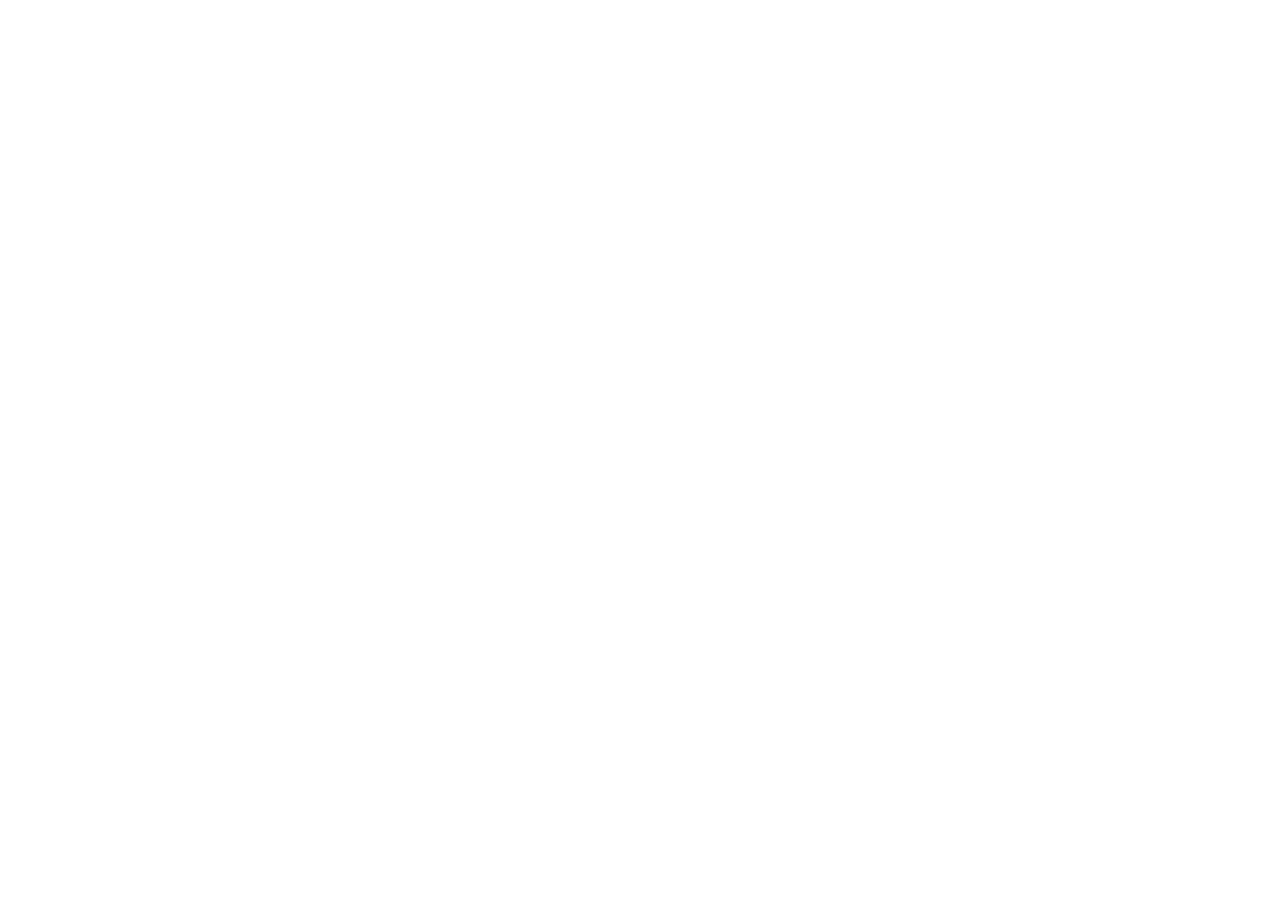
==== LEVEL-INICIANTE/Newsletter sign-up form/index.html @ 4144897f "Criando a estrutura básica" ====
<!DOCTYPE html>
<html lang="en">
<head>
  <meta charset="UTF-8">
  <meta name="viewport" content="width=device-width, initial-scale=1.0">
  <link rel="stylesheet" href="/css/style.css">
  <link rel="shortcut icon" href="img/favicon-32x32.png" type="image/x-icon">
  <title>Document</title>
</head>
<body>
  
</body>
</html>
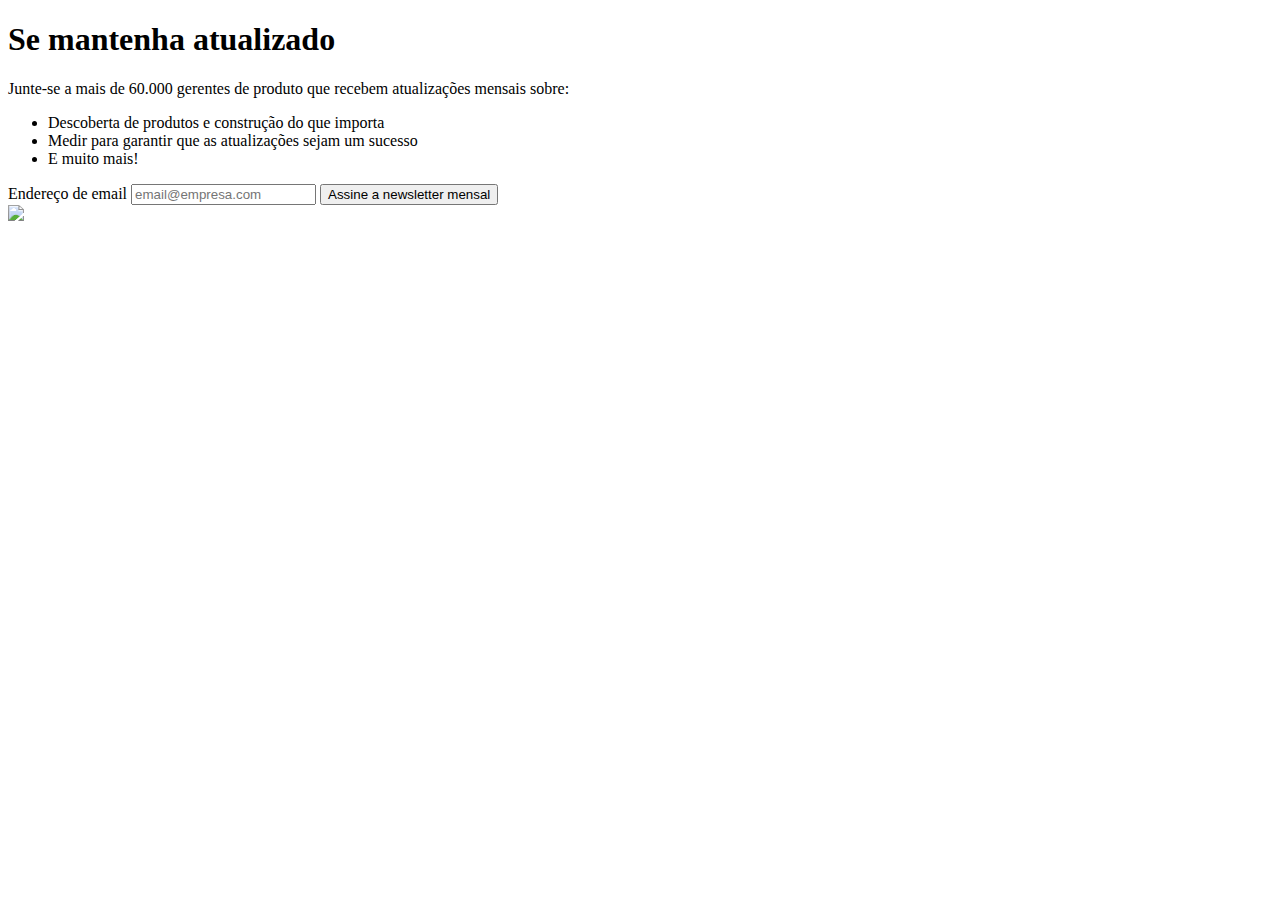
==== commit b10c4d7a: "Criando a estrutura html" ====
--- a/LEVEL-INICIANTE/Newsletter sign-up form/index.html
+++ b/LEVEL-INICIANTE/Newsletter sign-up form/index.html
@@ -8,6 +8,26 @@
   <title>Document</title>
 </head>
 <body>
-  
+  <div class="conteiner">
+    <div class="card">
+      <div class="campo-texto">
+        <h1>Se mantenha atualizado</h1>
+        <p>Junte-se a mais de 60.000 gerentes de produto que recebem atualizações mensais sobre:</p>
+        <ul>
+          <li>Descoberta de produtos e construção do que importa</li>
+          <li>Medir para garantir que as atualizações sejam um sucesso</li>
+          <li>E muito mais!</li>
+        </ul>
+        <form class="formulario">
+          <label for="email">Endereço de email</label>
+          <input type="email" id="email" placeholder="email@empresa.com">
+          <button type="submit">Assine a newsletter mensal</button>
+        </form>
+      </div>
+      <div class="campo-img">
+        <img src="/img/illustration-sign-up-desktop.svg">
+      </div>
+    </div>
+  </div>
 </body>
 </html>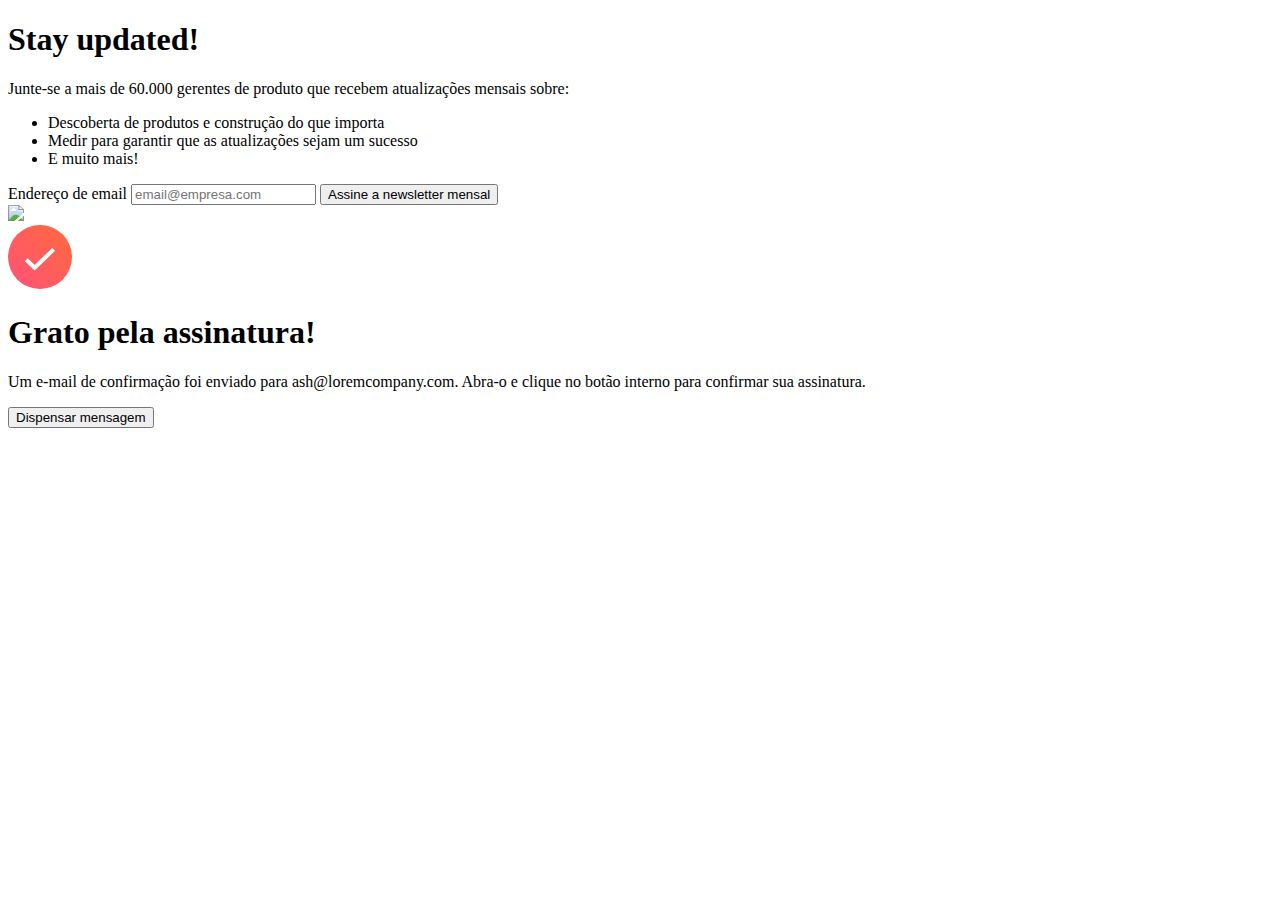
==== commit fe1c8b8b: "Criação do segundo card" ====
--- a/LEVEL-INICIANTE/Newsletter sign-up form/index.html
+++ b/LEVEL-INICIANTE/Newsletter sign-up form/index.html
@@ -5,13 +5,14 @@
   <meta name="viewport" content="width=device-width, initial-scale=1.0">
   <link rel="stylesheet" href="/css/style.css">
   <link rel="shortcut icon" href="img/favicon-32x32.png" type="image/x-icon">
-  <title>Document</title>
+  <script defer src="/js/script.js"></script>
+  <title>Newsletter</title>
 </head>
 <body>
   <div class="conteiner">
-    <div class="card">
+    <div class="box">
       <div class="campo-texto">
-        <h1>Se mantenha atualizado</h1>
+        <h1>Stay updated!</h1>
         <p>Junte-se a mais de 60.000 gerentes de produto que recebem atualizações mensais sobre:</p>
         <ul>
           <li>Descoberta de produtos e construção do que importa</li>
@@ -28,6 +29,13 @@
         <img src="/img/illustration-sign-up-desktop.svg">
       </div>
     </div>
+    <div class="box-2 esconder">
+      <img src="./img/icon-success.svg" class="icone-sucesso">
+      <h1>Grato pela assinatura!</h1>
+      <p>Um e-mail de confirmação foi enviado para ash@loremcompany.com.
+        Abra-o e clique no botão interno para confirmar sua assinatura.</p>
+      <button>Dispensar mensagem</button>
+    </div>
   </div>
 </body>
 </html>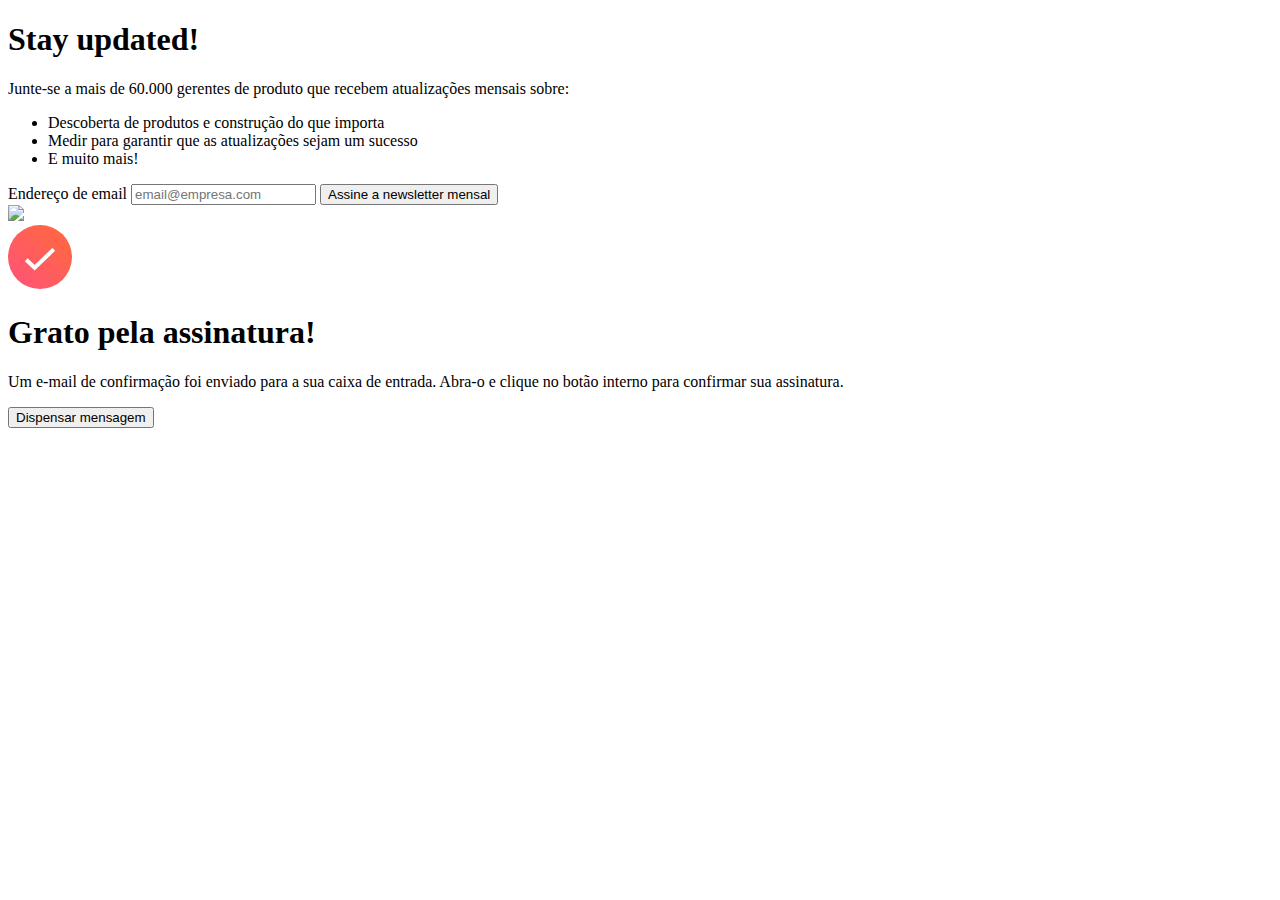
==== commit 1777c2d6: "Corrigindo mensagem de sucesso" ====
--- a/LEVEL-INICIANTE/Newsletter sign-up form/index.html
+++ b/LEVEL-INICIANTE/Newsletter sign-up form/index.html
@@ -32,7 +32,7 @@
     <div class="box-2 esconder">
       <img src="./img/icon-success.svg" class="icone-sucesso">
       <h1>Grato pela assinatura!</h1>
-      <p>Um e-mail de confirmação foi enviado para ash@loremcompany.com.
+      <p>Um e-mail de confirmação foi enviado para a sua caixa de entrada.
         Abra-o e clique no botão interno para confirmar sua assinatura.</p>
       <button>Dispensar mensagem</button>
     </div>
